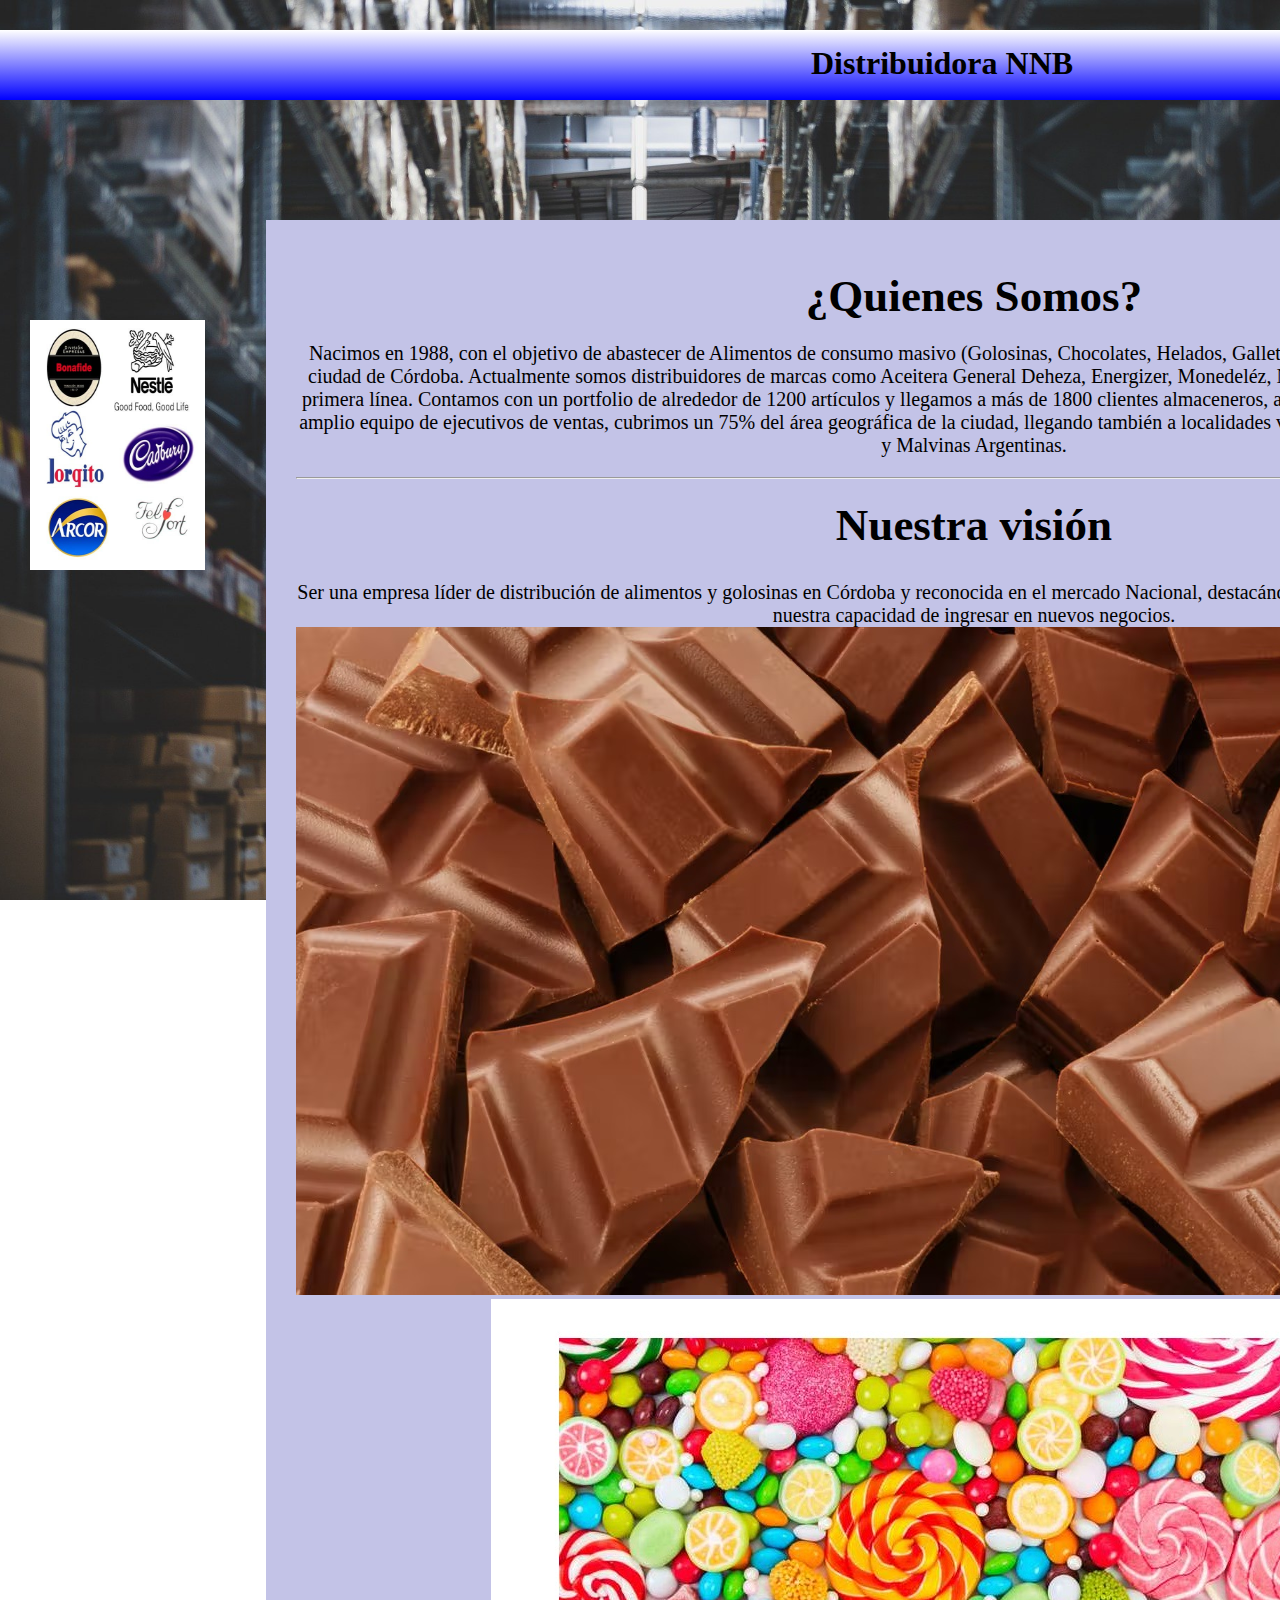
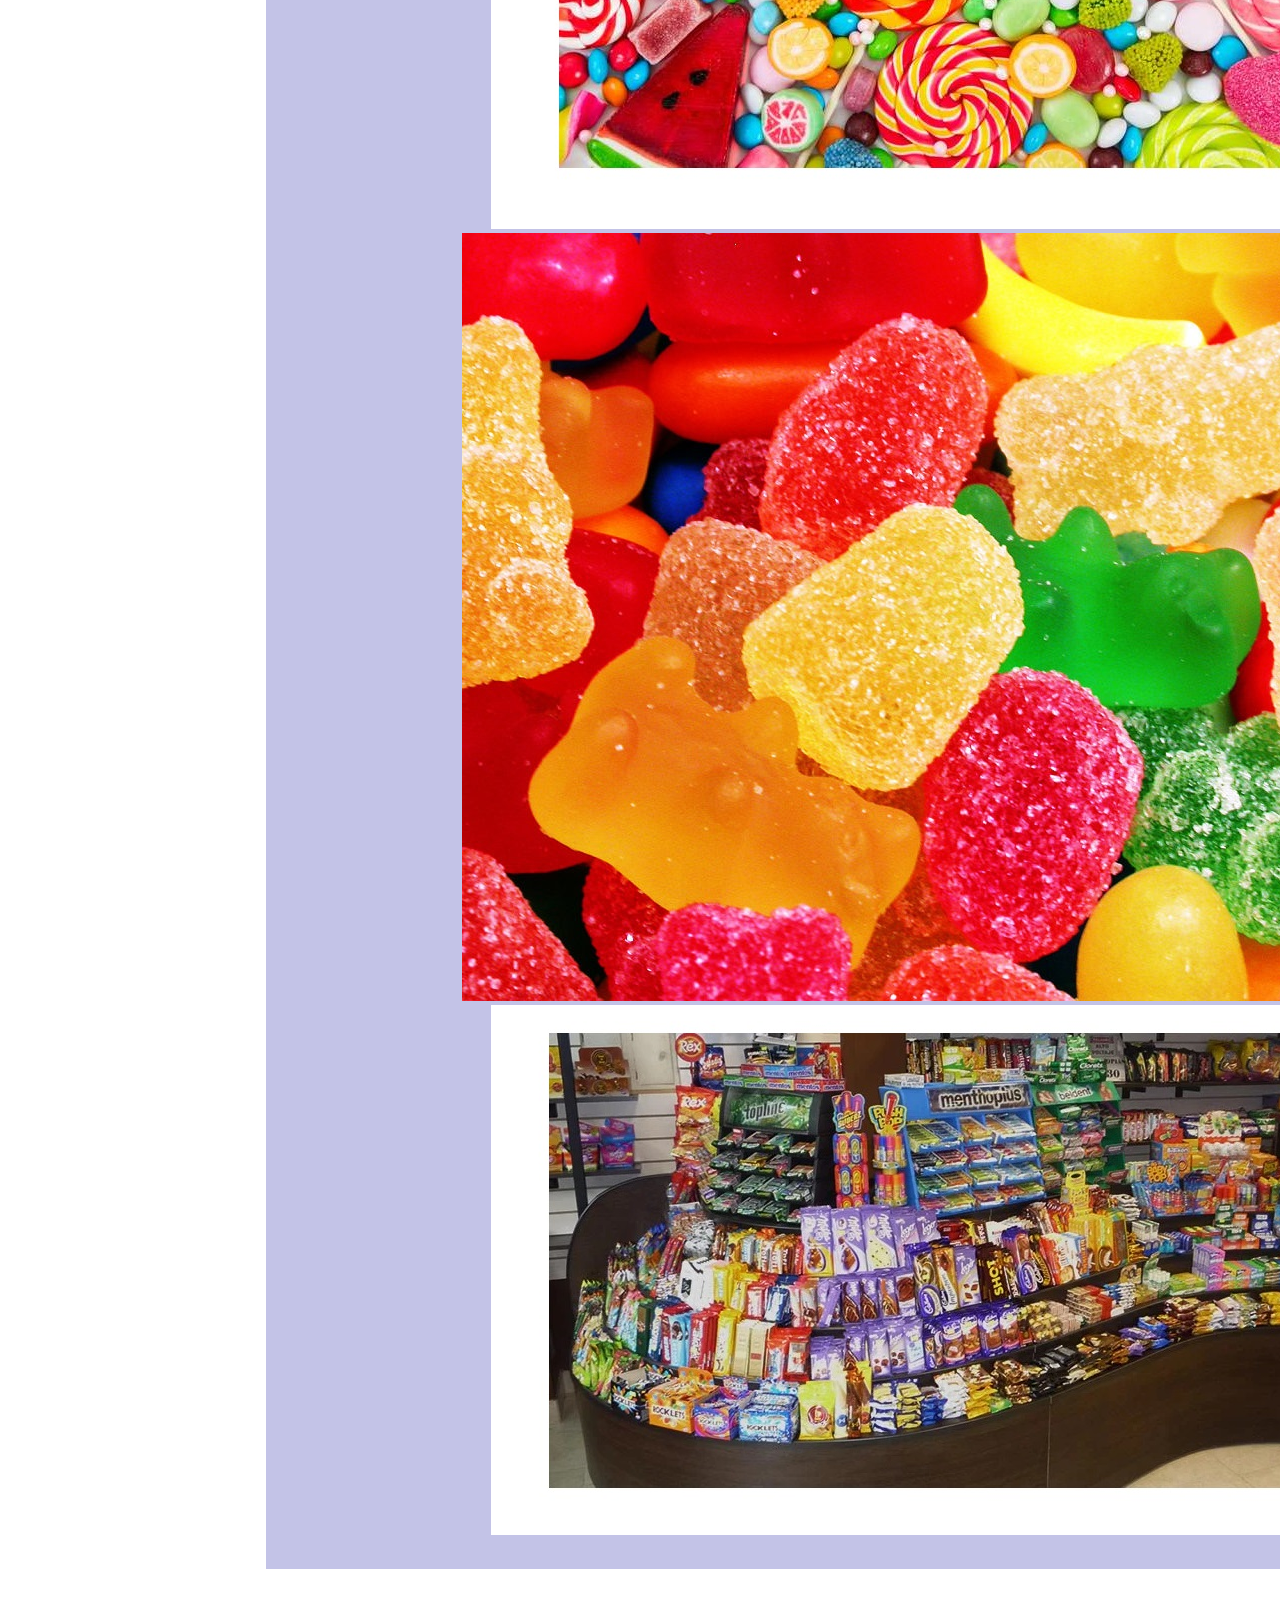
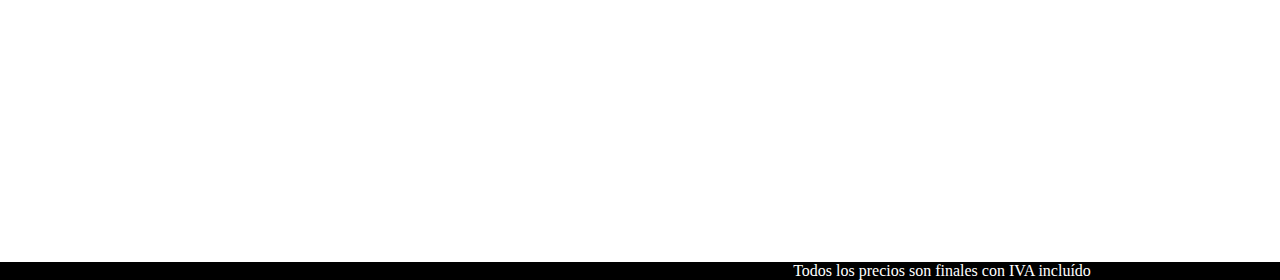
==== index.html @ 410e4936 "Aplicando SASS" ====
<!DOCTYPE html>
<html lang="en">
<head>
    <meta charset="UTF-8">
    <meta http-equiv="X-UA-Compatible" content="IE=edge">
    <meta name="viewport" content="width=device-width, initial-scale=1.0">
    <link href="https://cdn.jsdelivr.net/npm/bootstrap@5.1.3/dist/css/bootstrap.min.css" rel="stylesheet" integrity="sha384-1BmE4kWBq78iYhFldvKuhfTAU6auU8tT94WrHftjDbrCEXSU1oBoqyl2QvZ6jIW3" crossorigin="anonymous">
    <link href="https://fonts.googleapis.com/css2?family=Montserrat:ital,wght@1,100;1,200&display=swap" rel="stylesheet">
    <link rel="stylesheet" href="css/estilo.css">
    <title>Document</title>
</head>
<body id="grilla">

    <header id="headerNav">
        <h1>Distribuidora NNB</h1>
    </header>

    <nav id="menu-nav" class="navbar navbar-expand-lg navbar navbar-dark bg-dark menuStyle">
        <div class="container-fluid">
        <a id="productoStyle" class="navbar-brand" href="Pages/productos.html">Productos</a>
        <button class="navbar-toggler" type="button" data-bs-toggle="collapse" data-bs-target="#navbarNav" aria-controls="navbarNav" aria-expanded="false" aria-label="Toggle navigation">
            <span class="navbar-toggler-icon"></span>
        </button>
        <div class="collapse navbar-collapse" id="navbarNav">
            <ul class="navbar-nav">
            <li class="nav-item">
                <a class="nav-link active" aria-current="page" href="pages/servicios.html">Servicios</a>
            </li>
            <li class="nav-item">
                <a class="nav-link" href="pages/contacto.html">Contacto</a>
            </li>
            <li class="nav-item">
                <a class="nav-link" href="pages/ubicacion.html">Ubicación</a>
            </li>
            </ul>
        </div>
        </div>
    </nav>
    
    <section id="resumen">                
        <div>
        <h2  class="tituloStyle">¿Quienes Somos?</h2>
            <p class="parrafoStyle1">
                Nacimos en 1988, con el objetivo de abastecer de  Alimentos de consumo masivo (Golosinas, Chocolates, Helados, Galletas y Alimentos) a comercios minoristas de la ciudad de Córdoba.
                Actualmente somos distribuidores de marcas como Aceitera General Deheza, Energizer, Monedeléz, Nestlé, Arcor, Kinder entre otras empresas de primera línea.
                Contamos con un portfolio de alrededor de 1200 artículos y llegamos a más de 1800 clientes almaceneros, autoservicios, kiosqueros y Cotillones.
                Con un amplio equipo de ejecutivos de ventas, cubrimos un 75% del área geográfica de la ciudad, llegando también a localidades vecinas como Villa Allende, Saldán, La Calera y Malvinas Argentinas.
            </p>
            <hr>
            <h2 class="tituloStyle">Nuestra visión</h2>
            <p class="parrafoStyle2">
                Ser una empresa líder de distribución de alimentos y golosinas en Córdoba y reconocida en el mercado Nacional, destacándonos por nuestras prácticas sustentables y por nuestra capacidad de ingresar en nuevos negocios. 
            </p>
            <div id="carouselExampleSlidesOnly" class="carousel slide" data-bs-ride="carousel">
                <div class="carousel-inner">
                <div class="carousel-item active">
                    <img src="/img/Chocolates.jpg" class="d-block w-100" alt="...">
                </div>
                <div class="carousel-item">
                    <img src="/img/golosinas.jpg" class="d-block w-100" alt="...">
                </div>
                <div class="carousel-item">
                    <img src="/img/gomitas.jpg" class="d-block w-100" alt="...">
                </div>
                <div class="carousel-item">
                    <img src="/img/kiosco.jpg" class="d-block w-100" alt="...">
                </div>    
                </div>
            </div>
        </div>
    </section>

    
    <section>
        <img id= "imagenIndex" src="img/golosinas-marcas.jpg" alt="Logos Marcas">
    </section>

    <section>
        <img id="imagenOferta" src="img/ofertas pascuas.jpg" alt="imgOfertas">
    </section>

    <footer id="piePagina">
    <p class="footerStyle">Todos los precios son finales con IVA incluído</p>
    </footer>

    <script src="https://cdn.jsdelivr.net/npm/bootstrap@5.1.3/dist/js/bootstrap.bundle.min.js" integrity="sha384-ka7Sk0Gln4gmtz2MlQnikT1wXgYsOg+OMhuP+IlRH9sENBO0LRn5q+8nbTov4+1p" crossorigin="anonymous"></script>
</body>
</html>
---- css/estilo.css ----
#grilla {
  display: grid;
  grid-template-areas: "headerNav headerNav headerNav" "menu-nav menu-nav menu-nav" "imagenIndex resumen imagenOferta" "piePagina piePagina piePagina";
  grid-template-rows: 100px 100px 2fr 75px;
  grid-template-columns: 20% auto 15%;
  height: 100vh;
  margin: 0;
  gap: 10px;
  background-image: url(../img/store-g1cc1fbfc7_1920.jpg);
  background-position: center;
  background-size: cover;
  background-repeat: no-repeat;
  background-attachment: fixed;
}

#imagenOferta {
  grid-area: imagenOferta;
}

#piePagina {
  grid-area: piePagina;
}

#menu-nav {
  grid-area: menu-nav;
}

#resumen {
  grid-area: resumen;
  text-align: center;
  background-color: rgb(195, 195, 231);
  padding: 30px;
}

.tituloSeccion {
  background-color: rgb(183, 183, 201);
  text-align: center;
  margin: 20px;
  padding: 10px;
}

.tituloStyle {
  padding: 10px;
  margin: 10px;
  font-size: 45px;
}

.parrafoStyle1 {
  margin-bottom: 20px;
  font-size: 20px;
}

.parrafoStyle2 {
  margin-top: 20px;
  font-size: 20px;
}

* {
  margin: 0;
  padding: 0;
}

.pagesStyle {
  background-image: url(../img/store-g1cc1fbfc7_1920.jpg);
  background-position: center;
  background-size: cover;
  background-repeat: no-repeat;
  background-attachment: fixed;
}

#headerNav {
  grid-area: headerNav;
  text-align: center;
  margin-top: 30px;
  padding-top: 15px;
  background-image: linear-gradient(to top, blue, white);
}

#headerNav {
  animation-duration: 5s;
  animation-name: aparecer;
  animation-iteration-count: infinite;
}

@keyframes aparecer {
  0% {
    opacity: 0;
  }
  100% {
    opacity: 1;
  }
}
#imagenIndex {
  grid-area: imagenIndex;
  text-align: center;
}

.footerStyle {
  text-align: center;
  background-color: black;
  color: white;
  margin-top: 15%;
}

.card1 {
  margin: 20px;
}

.card2 {
  margin: 20px;
}

.card3 {
  margin: 20px;
}

.card4 {
  margin: 20px;
}

.iframeStyle {
  margin: 5% 20%;
}

#contactoFormulario {
  margin: 5% 25%;
  background-color: blanchedalmond;
}

/* Menu Cambios con Boostrap */
#ubacionStyle {
  margin: 50px;
  text-align: center;
}

#servicioStyle {
  margin: 50px;
}

.menuStyle {
  margin: 25px;
  width: 95%;
  padding-left: 27%;
}
.menuStyle:hover {
  font-size: 20px;
}

.menuPages {
  padding-right: 22%;
  margin: 25px;
  width: 95%;
}

#productoStyle {
  font-size: 2rem;
  padding-bottom: 10px;
}

.imgLogo {
  padding-left: 50%;
}

.cards {
  display: flex;
  margin: 10px;
}

.botonCarrito {
  padding-bottom: 0 auto;
}

/* cambios Boostrap  */
#headerNav {
  background-color: rgb(183, 183, 201);
}

.parallax {
  background-image: url(../img/candies-g623ec2e50_1920.jpg);
  background-position: center;
  background-size: cover;
  background-repeat: no-repeat;
  background-attachment: fixed;
}

#enlaceWhatsapp {
  color: greenyellow;
  font-size: 40px;
  position: fixed;
  bottom: 15%;
  right: 10px;
}

.enlaceStyle {
  text-decoration: none;
  color: white;
  font-size: 30px;
}
.enlaceStyle:hover {
  font-size: 35px;
}

#img-header {
  margin-left: 45%;
  width: 100px;
}

/* ANIMACIONES*/
.tituloSeccion {
  width: 100px;
  height: 100px;
  background-color: green;
  animation-name: un_efecto;
  animation-iteration-count: infinite;
  animation-timing-function: ease-in;
  animation-duration: 30s;
  animation-delay: 1s;
  margin-left: 35%;
}

@keyframes un_efecto {
  0% {
    width: 100px;
  }
  25% {
    width: 300px;
  }
  50% {
    width: 200px;
    background-color: red;
  }
  75% {
    width: 300px;
  }
  100% {
    width: 100px;
    background-color: green;
  }
}
/* ---------------------- */
@media (max-width: 767px) {
  #grilla {
    display: flex;
    flex-flow: column nowrap;
  }

  .seccionProductos {
    display: grid;
    grid-template-columns: repeat(1, 1fr);
    margin-left: 18%;
  }

  .enlaceStyle {
    font-size: 15px;
  }

  #cardStyle {
    margin-left: 25%;
  }

  .iframeStyle {
    margin: 5% 15%;
    width: 350px;
    height: 250px;
  }

  #resumen {
    text-align: center;
    background-color: rgb(195, 195, 231);
    padding: 10px;
  }

  .footerStyle {
    margin-top: 10%;
  }

  #imagenIndex {
    width: 200px;
    height: 300px;
    margin-left: 25%;
  }

  #imagenOferta {
    width: 120px;
    height: 200px;
    margin: 2px;
    margin-left: 33%;
  }

  .iframeStyle {
    margin: 5%;
  }

  #img-header {
    margin-left: 38%;
    width: 100px;
  }

  .menuPages {
    text-align: center;
  }
}
@media (min-width: 768px) {
  #menu-nav {
    display: flex;
    justify-content: space-around;
    flex-flow: row nowrap;
  }

  .seccionProductos {
    display: grid;
    grid-template-columns: repeat(2, 1fr);
  }

  #imagenIndex {
    width: 130px;
    height: 180px;
    margin-left: 20px;
    transform: translate(10px, 100px);
  }

  #imagenOferta {
    width: 100px;
    height: 180px;
    transition: 5s;
  }

  #imagenOferta:hover {
    width: 140px;
    height: 250px;
  }
}
@media (min-width: 1024px) {
  .seccionProductos {
    grid-template-columns: repeat(3, 1fr);
  }

  #imagenIndex {
    width: 175px;
    height: 250px;
    margin-left: 20px;
  }

  #imagenOferta {
    width: 100px;
    height: 180px;
    transition: 5s;
  }

  #imagenOferta:hover {
    width: 140px;
    height: 250px;
  }
}
@media (min-width: 1200px) {
  .seccionProductos {
    grid-template-columns: repeat(4, 1fr);
  }

  #imagenIndex {
    width: 175px;
    height: 250px;
    margin-left: 20px;
  }

  #imagenOferta {
    width: 135px;
    height: 200px;
  }
}

/*# sourceMappingURL=estilo.css.map */
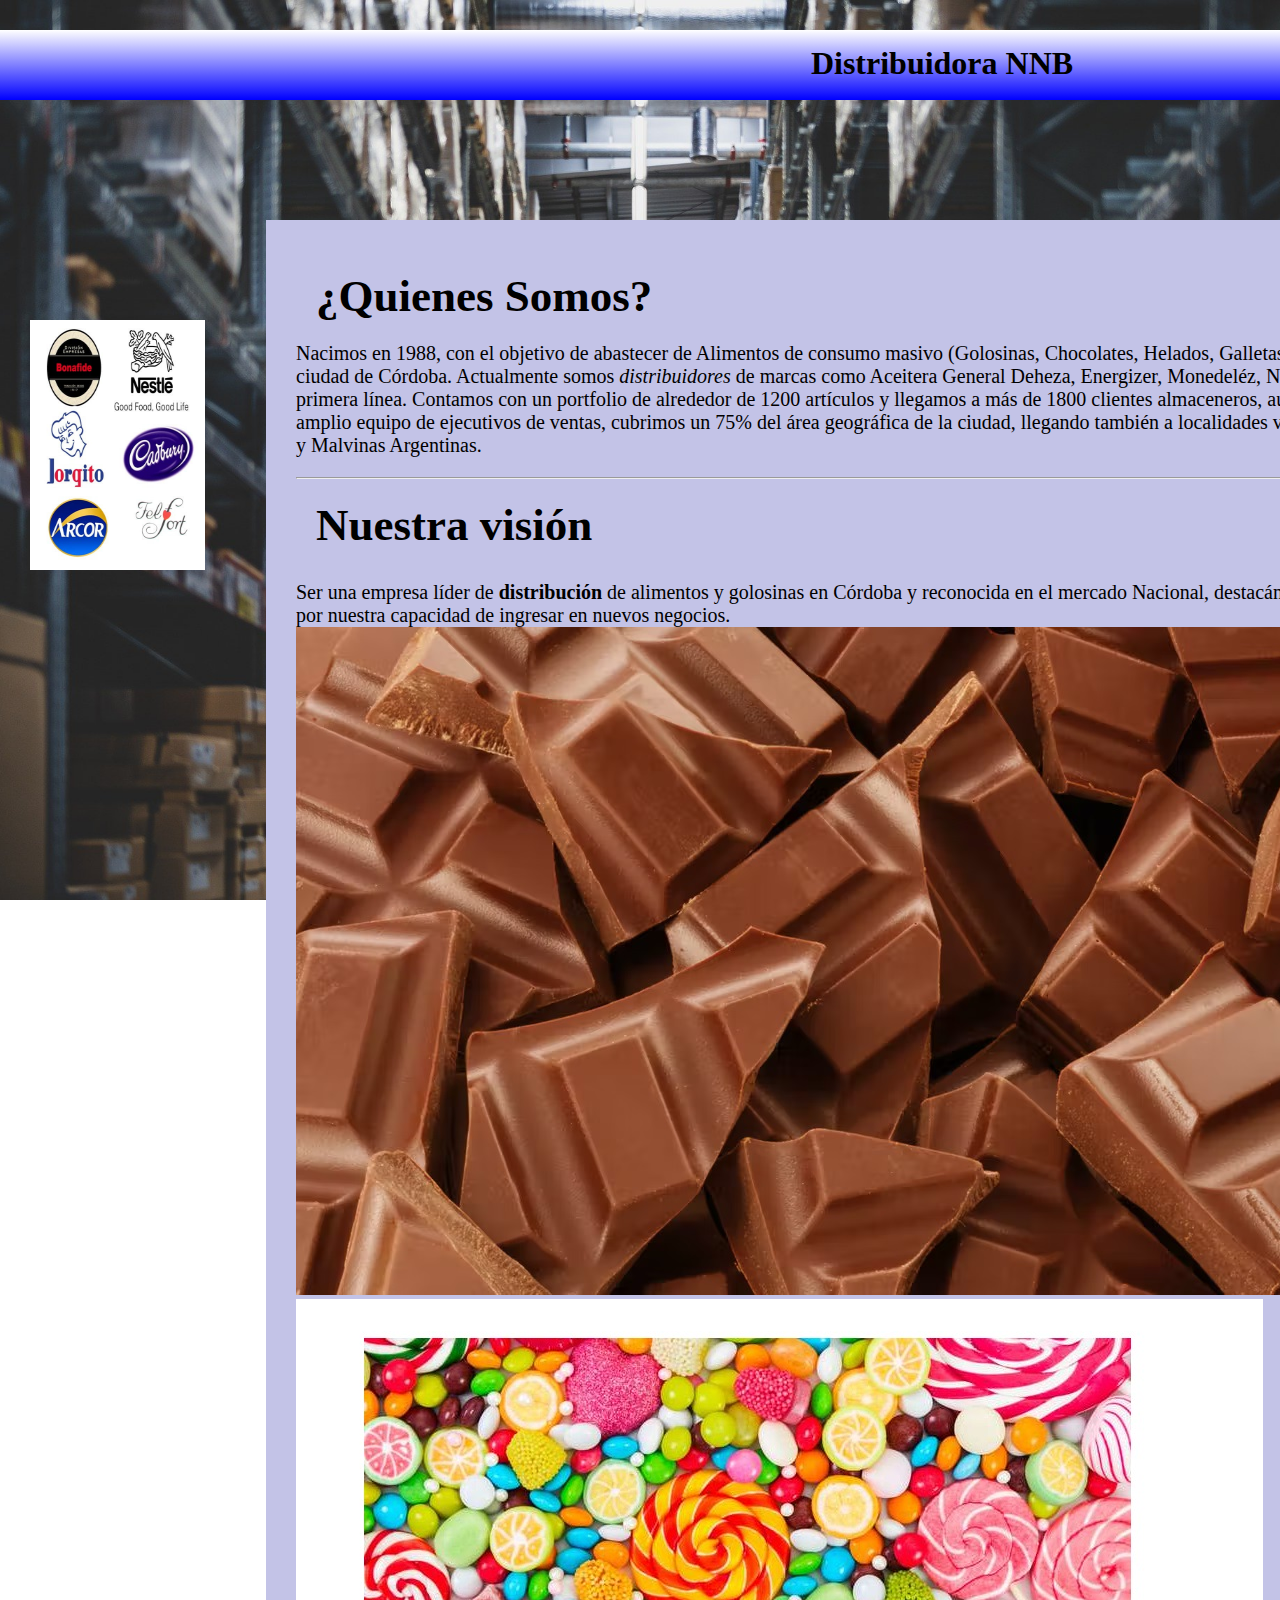
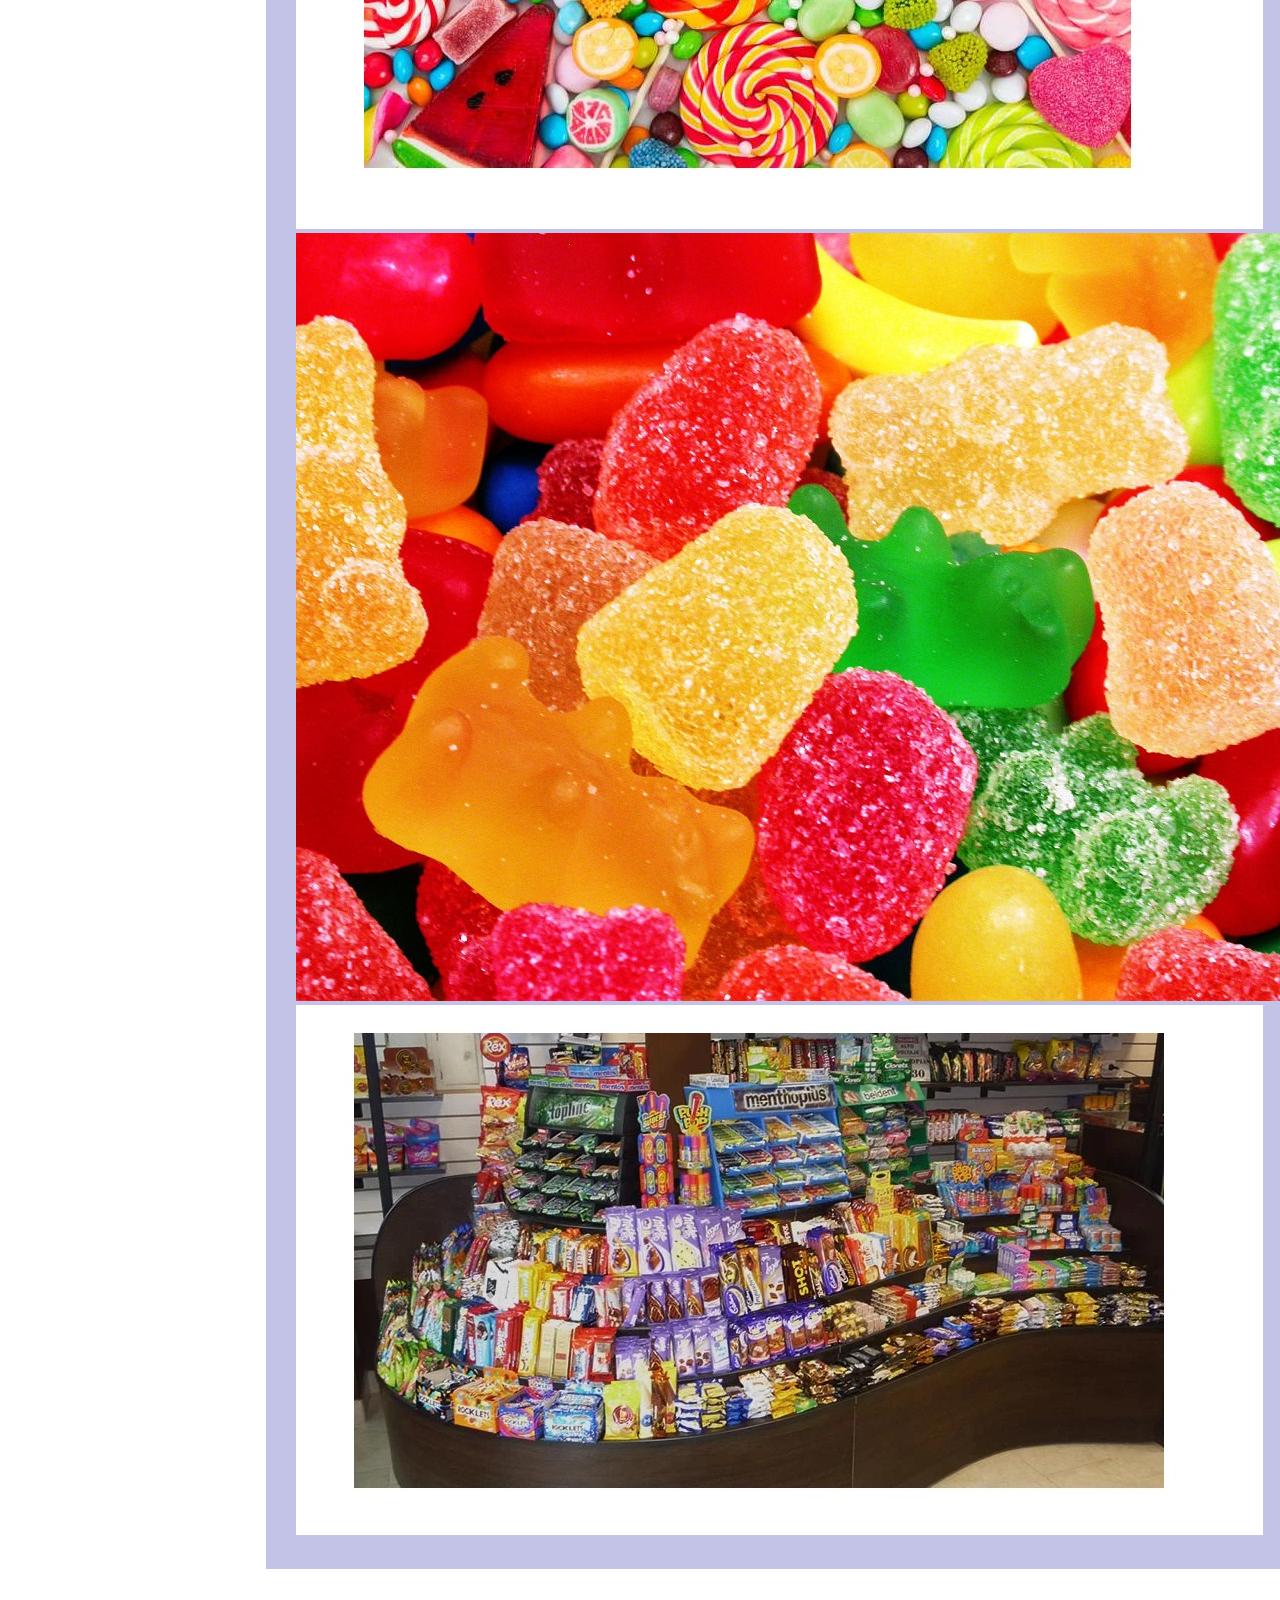
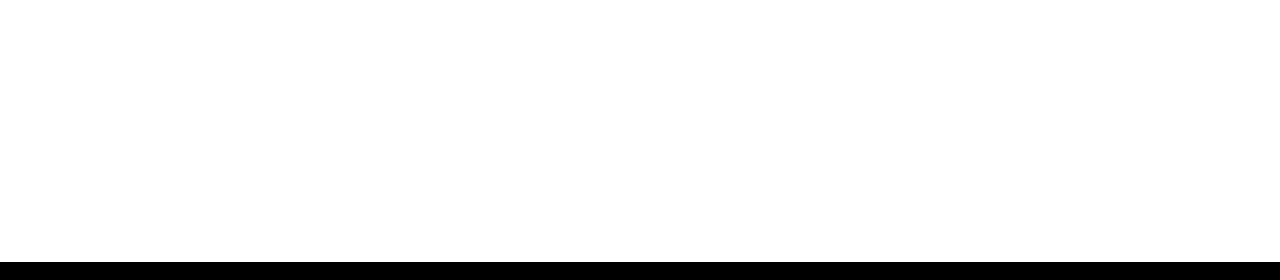
==== commit 189a4479: "agregando SASS y mejorando SEO" ====
--- a/index.html
+++ b/index.html
@@ -4,10 +4,12 @@
     <meta charset="UTF-8">
     <meta http-equiv="X-UA-Compatible" content="IE=edge">
     <meta name="viewport" content="width=device-width, initial-scale=1.0">
+    <meta name="keywords" content="HTML,ASP,JS,META,Distribuidora, Marcas, distribución">
+    <meta name="descriptions" content="Aquí sabras quienes somos y cual es nues visión">
     <link href="https://cdn.jsdelivr.net/npm/bootstrap@5.1.3/dist/css/bootstrap.min.css" rel="stylesheet" integrity="sha384-1BmE4kWBq78iYhFldvKuhfTAU6auU8tT94WrHftjDbrCEXSU1oBoqyl2QvZ6jIW3" crossorigin="anonymous">
     <link href="https://fonts.googleapis.com/css2?family=Montserrat:ital,wght@1,100;1,200&display=swap" rel="stylesheet">
     <link rel="stylesheet" href="css/estilo.css">
-    <title>Document</title>
+    <title>Distribuidora NNB</title>
 </head>
 <body id="grilla">
 
@@ -42,14 +44,14 @@
         <h2  class="tituloStyle">¿Quienes Somos?</h2>
             <p class="parrafoStyle1">
                 Nacimos en 1988, con el objetivo de abastecer de  Alimentos de consumo masivo (Golosinas, Chocolates, Helados, Galletas y Alimentos) a comercios minoristas de la ciudad de Córdoba.
-                Actualmente somos distribuidores de marcas como Aceitera General Deheza, Energizer, Monedeléz, Nestlé, Arcor, Kinder entre otras empresas de primera línea.
+                Actualmente somos <em>distribuidores</em> de marcas como Aceitera General Deheza, Energizer, Monedeléz, Nestlé, Arcor, Kinder entre otras empresas de primera línea.
                 Contamos con un portfolio de alrededor de 1200 artículos y llegamos a más de 1800 clientes almaceneros, autoservicios, kiosqueros y Cotillones.
                 Con un amplio equipo de ejecutivos de ventas, cubrimos un 75% del área geográfica de la ciudad, llegando también a localidades vecinas como Villa Allende, Saldán, La Calera y Malvinas Argentinas.
             </p>
             <hr>
             <h2 class="tituloStyle">Nuestra visión</h2>
             <p class="parrafoStyle2">
-                Ser una empresa líder de distribución de alimentos y golosinas en Córdoba y reconocida en el mercado Nacional, destacándonos por nuestras prácticas sustentables y por nuestra capacidad de ingresar en nuevos negocios. 
+                Ser una empresa líder de <strong>distribución</strong> de alimentos y golosinas en Córdoba y reconocida en el mercado Nacional, destacándonos por nuestras prácticas sustentables y por nuestra capacidad de ingresar en nuevos negocios. 
             </p>
             <div id="carouselExampleSlidesOnly" class="carousel slide" data-bs-ride="carousel">
                 <div class="carousel-inner">
--- a/css/estilo.css
+++ b/css/estilo.css
@@ -27,7 +27,6 @@
 
 #resumen {
   grid-area: resumen;
-  text-align: center;
   background-color: rgb(195, 195, 231);
   padding: 30px;
 }
@@ -98,24 +97,28 @@
 .footerStyle {
   text-align: center;
   background-color: black;
-  color: white;
   margin-top: 15%;
 }
 
-.card1 {
+.card1, .card4, .card3, .card2 {
   margin: 20px;
+  border-radius: 20px;
+  text-align: center;
+  width: 200px;
+  height: 500px;
+  border: 2px solid black;
 }
 
 .card2 {
-  margin: 20px;
+  background-color: yellow;
 }
 
 .card3 {
-  margin: 20px;
+  background-color: orange;
 }
 
 .card4 {
-  margin: 20px;
+  background-color: aquamarine;
 }
 
 .iframeStyle {
@@ -207,8 +210,8 @@
 
 /* ANIMACIONES*/
 .tituloSeccion {
+  height: 100px;
   width: 100px;
-  height: 100px;
   background-color: green;
   animation-name: un_efecto;
   animation-iteration-count: infinite;
@@ -260,8 +263,8 @@
 
   .iframeStyle {
     margin: 5% 15%;
+    height: 250px;
     width: 350px;
-    height: 250px;
   }
 
   #resumen {
@@ -287,10 +290,6 @@
     margin-left: 33%;
   }
 
-  .iframeStyle {
-    margin: 5%;
-  }
-
   #img-header {
     margin-left: 38%;
     width: 100px;
